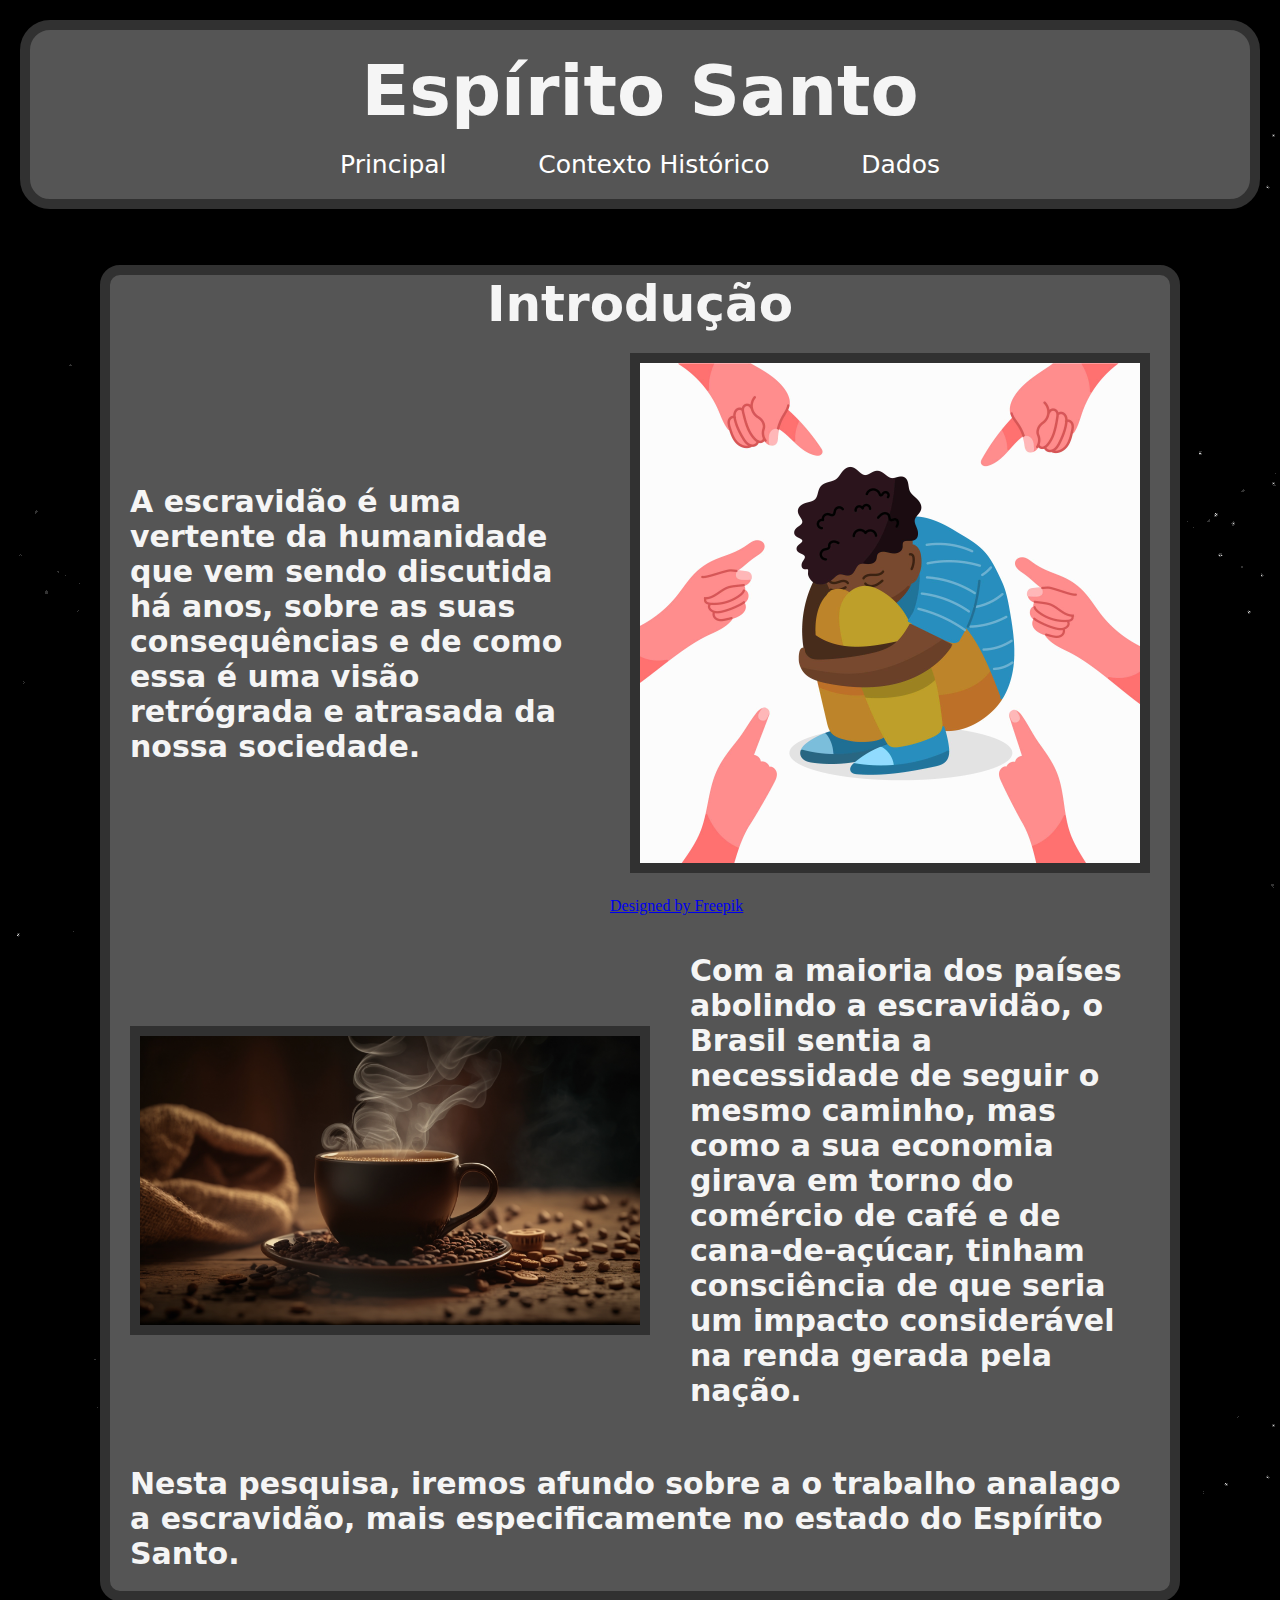
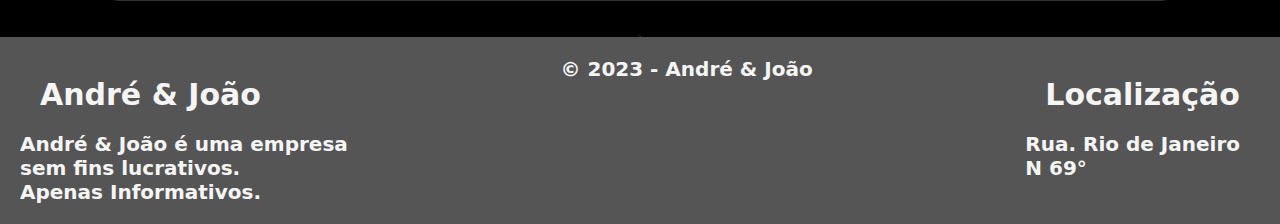
==== index.html @ 8867ce15 "Primeira versão" ====
<!DOCTYPE html>
<html lang="pt-BR">
<head>
    <meta charset="UTF-8">
    <meta http-equiv="X-UA-Compatible" content="IE=edge">
    <meta name="viewport" content="width=device-width, initial-scale=1.0">
    <link rel="stylesheet" href="./css/main.css">
    <link rel="stylesheet" href="./css/home.css">
    <title>Espírito Santo | Home</title>
</head>
<body>
    <header>
    <div class="head">
        <h1>Espírito Santo</h1>
    </div>
    <br>
        <div class="links">
            <a class="link" href="./index.html">Principal</a>
            <a class="link" href="./html/c_historico.html">Contexto Histórico</a>
            <a class="link" href="./html/dados.html">Dados</a>
        </div>    
    </header>
    <br><br>
<!------------------------------------------------------------------------------------------->
    <div class="texto">
        <h2>Introdução</h2>
        <div class="part1">
            <h3>A escravidão é uma vertente da humanidade que vem sendo discutida há anos, sobre as suas consequências e de como essa é uma visão retrógrada e atrasada da nossa sociedade.</h3>
            <div class="img1link">
            <img class="img1" src="./img/imagem1.jpg" alt="img1">
            <a href="http://www.freepik.com">Designed by Freepik</a>    
            </div>
        </div>
        <br>
        <div class="part2">
            <img class="img1" src="./img/imagem2.jpg" alt="img2">
            <h3>Com a maioria dos países abolindo a escravidão, o Brasil sentia a necessidade de seguir o mesmo caminho, mas como a sua economia girava em torno do comércio de café e de cana-de-açúcar, tinham consciência de que seria um impacto considerável na renda gerada pela nação.</h3>
        </div>
        <br>
        <h3>Nesta pesquisa, iremos afundo sobre a o trabalho analago a escravidão, mais especificamente no estado do Espírito Santo.</h3>
    </div>
<br><br>
    <footer>
        <div class="esquerda">
            <h3>André & João</h3>
            <h4>
                André & João é uma empresa<br>
                sem fins lucrativos.<br>
                Apenas Informativos.
            </h4>
        </div>
        <div class="center">
            <h4>© 2023 - André & João</h4>
        </div>
        <div class="direita">
            <h3>Localização</h3>
            <h4>
                Rua. Rio de Janeiro<br>
                N 69°
            </h4>
        </div>
    </footer>
</body>
</html>
---- css/main.css ----
*{
    margin: 0;
    padding:0;
}

body{
    background-image:url(../img/background.gif);
}

header{
    background-color: rgb(85, 85, 85);
    display: flex;
    flex-direction: column;
    align-items: center;
    padding: 20px;
    border: 10px solid rgb(49, 49, 49);
    border-radius: 30px;
    margin: 20px;
}

h1{
    font-family: system-ui, -apple-system, BlinkMacSystemFont, 'Segoe UI', Roboto, Oxygen, Ubuntu, Cantarell, 'Open Sans', 'Helvetica Neue', sans-serif;
    font-size: 70px;
    color: whitesmoke;
    margin: 0px;
}

.links{
    width: 600px;
    display: flex;
    justify-content: space-between;
}

.link{
    text-decoration: none;
    font-size: 25px;
    color: white;
    font-family: system-ui, -apple-system, BlinkMacSystemFont, 'Segoe UI', Roboto, Oxygen, Ubuntu, Cantarell, 'Open Sans', 'Helvetica Neue', sans-serif;
}

.link:hover{
    transition: 0.3s;
    transform: scale(1.10);
    cursor: pointer;
}

h2{
    font-family: system-ui, -apple-system, BlinkMacSystemFont, 'Segoe UI', Roboto, Oxygen, Ubuntu, Cantarell, 'Open Sans', 'Helvetica Neue', sans-serif;
    font-size: 50px;
    color: whitesmoke;
    margin: 0px;
}

footer{
    background-color: rgb(85, 85, 85);
    padding: 20px;
    display: flex;
    justify-content: space-between;
}

h3{
    font-family: system-ui, -apple-system, BlinkMacSystemFont, 'Segoe UI', Roboto, Oxygen, Ubuntu, Cantarell, 'Open Sans', 'Helvetica Neue', sans-serif;
    font-size: 30px;
    color: whitesmoke;
    margin: 0px;
    padding: 20px;
}

h4{
    font-family: system-ui, -apple-system, BlinkMacSystemFont, 'Segoe UI', Roboto, Oxygen, Ubuntu, Cantarell, 'Open Sans', 'Helvetica Neue', sans-serif;
    font-size: 20px;
    color: whitesmoke;
    margin: 0px;
}
---- css/home.css ----
.texto{
    display: flex;
    flex-direction: column;
    align-items: center;
    background-color: rgb(85, 85, 85);
    border: 10px solid rgb(49, 49, 49);
    margin-right: 100px;
    margin-left: 100px;
    border-radius: 20px;
}

.img1{
    width: 500px;
    border: 10px solid rgb(49, 49, 49);
    margin: 20px;
}

.part1{
    display: flex;
    align-items: center;
    justify-content: space-between;
}

.part2{
    display: flex;
    align-items: center;
    justify-content: space-between;
}
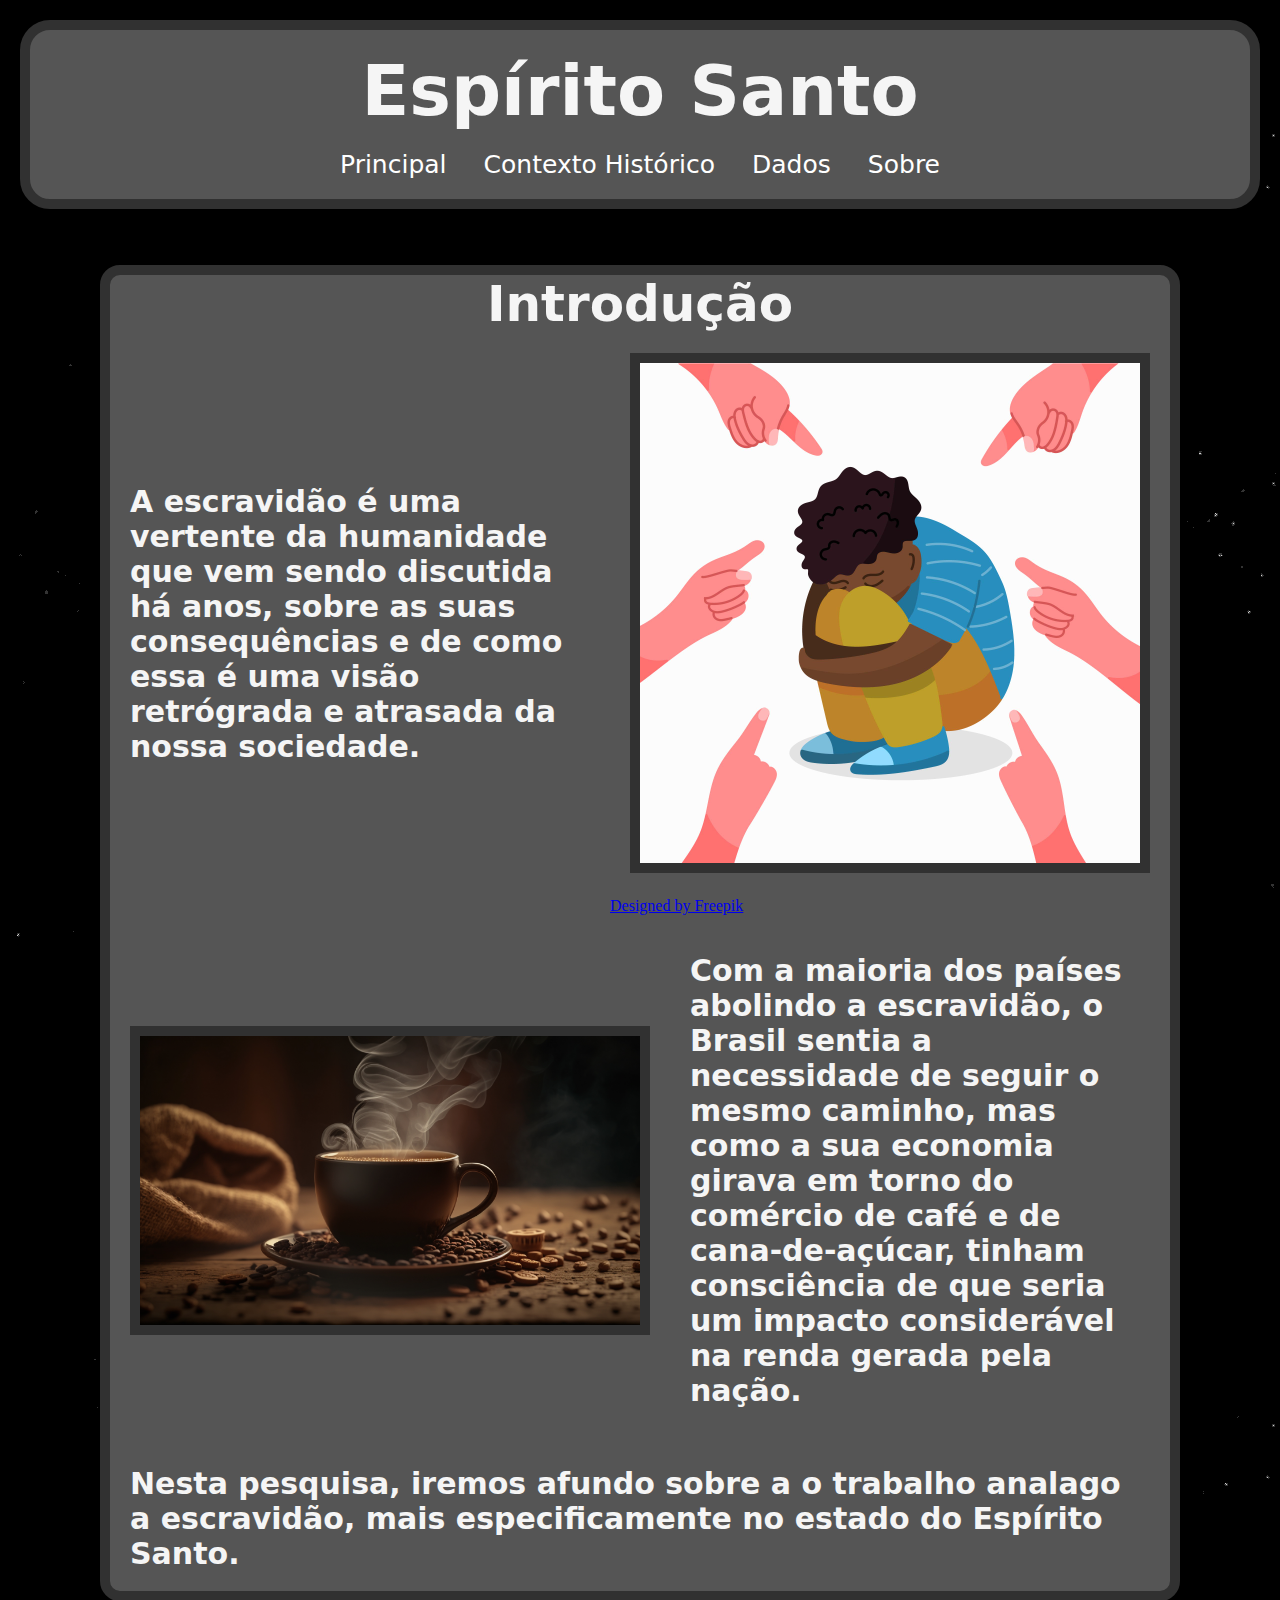
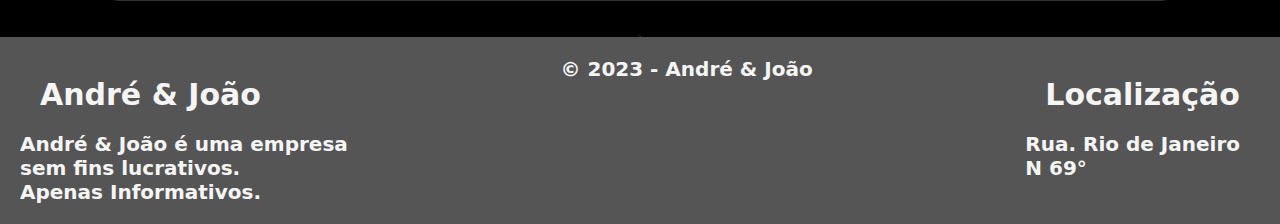
==== commit b9490ac9: "Versão 1.0" ====
--- a/index.html
+++ b/index.html
@@ -18,6 +18,7 @@
             <a class="link" href="./index.html">Principal</a>
             <a class="link" href="./html/c_historico.html">Contexto Histórico</a>
             <a class="link" href="./html/dados.html">Dados</a>
+            <a class="link" href="./html/dados.html">Sobre</a>
         </div>    
     </header>
     <br><br>
--- a/css/main.css
+++ b/css/main.css
@@ -71,4 +71,93 @@
     font-size: 20px;
     color: whitesmoke;
     margin: 0px;
-} +} 
+
+.texto{
+    display: flex;
+    flex-direction: column;
+    align-items: center;
+    background-color: rgb(85, 85, 85);
+    border: 10px solid rgb(49, 49, 49);
+    margin-right: 100px;
+    margin-left: 100px;
+    border-radius: 20px;
+}
+
+.img1{
+    width: 500px;
+    border: 10px solid rgb(49, 49, 49);
+    margin: 20px;
+}
+
+.part1{
+    display: flex;
+    align-items: center;
+    justify-content: space-between;
+}
+
+.part2{
+    display: flex;
+    align-items: center;
+    justify-content: space-between;
+}
+
+  @media screen and (max-width: 580px) {
+    h1 {
+      font-size: 40px;
+    }
+    
+    header{
+        background-color: rgb(85, 85, 85);
+        display: flex;
+        flex-direction: column;
+        align-items: center;
+        padding: 20px;
+        border: 10px solid rgb(49, 49, 49);
+        border-radius: 30px;
+        margin: 20px;
+    }
+
+    .links{
+        width: 600px;
+        display: flex;
+        flex-direction: column;
+        align-items: center;
+    }
+    
+    .part1{
+        display: flex;
+        flex-direction: column;
+        align-items: center;
+    }
+
+    .part2{
+        display: flex;
+        flex-direction: column;
+        align-items: center;
+    }
+
+    .img1{
+        width: 200px;
+        border: 10px solid rgb(49, 49, 49);
+        margin: 20px;
+    }
+
+    h2 {
+      font-size: 30px;
+    }
+  
+    h3 {
+      font-size: 25px;
+    }
+  
+    h4 {
+      font-size: 18px;
+    }
+  
+    .texto {
+      margin-right: 10px;
+      margin-left: 10px;
+    }
+  }
+  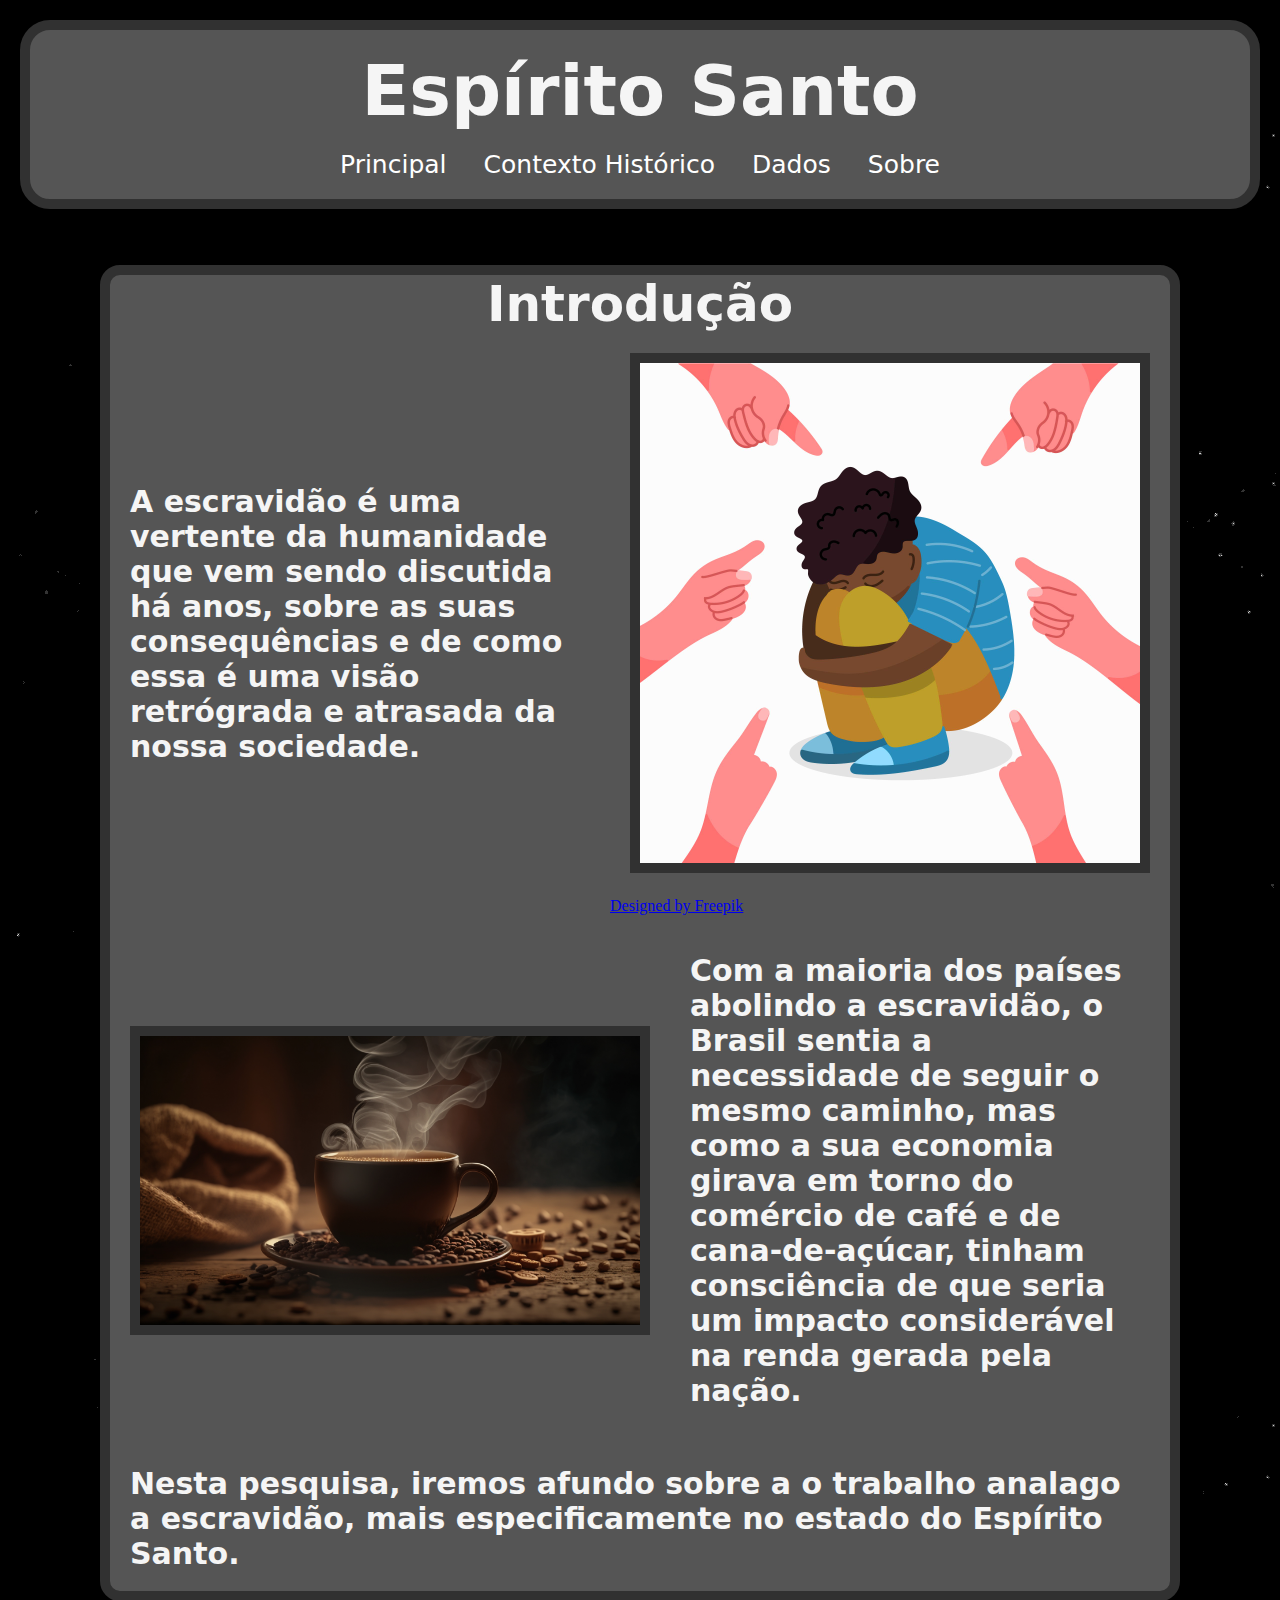
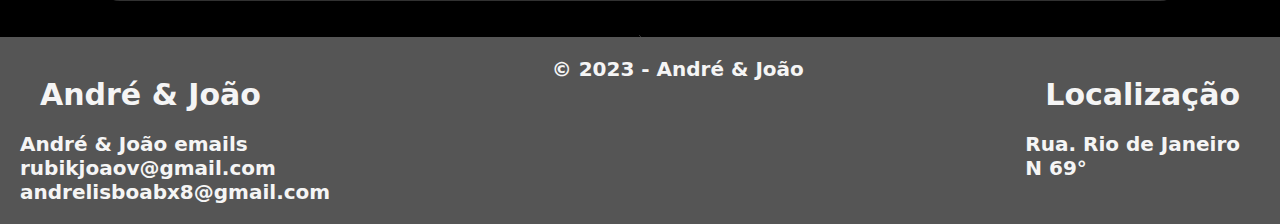
==== commit ac0d2145: "coisa boa" ====
--- a/index.html
+++ b/index.html
@@ -45,9 +45,9 @@
         <div class="esquerda">
             <h3>André & João</h3>
             <h4>
-                André & João é uma empresa<br>
-                sem fins lucrativos.<br>
-                Apenas Informativos.
+                André & João emails<br>
+                rubikjoaov@gmail.com<br>
+                andrelisboabx8@gmail.com
             </h4>
         </div>
         <div class="center">
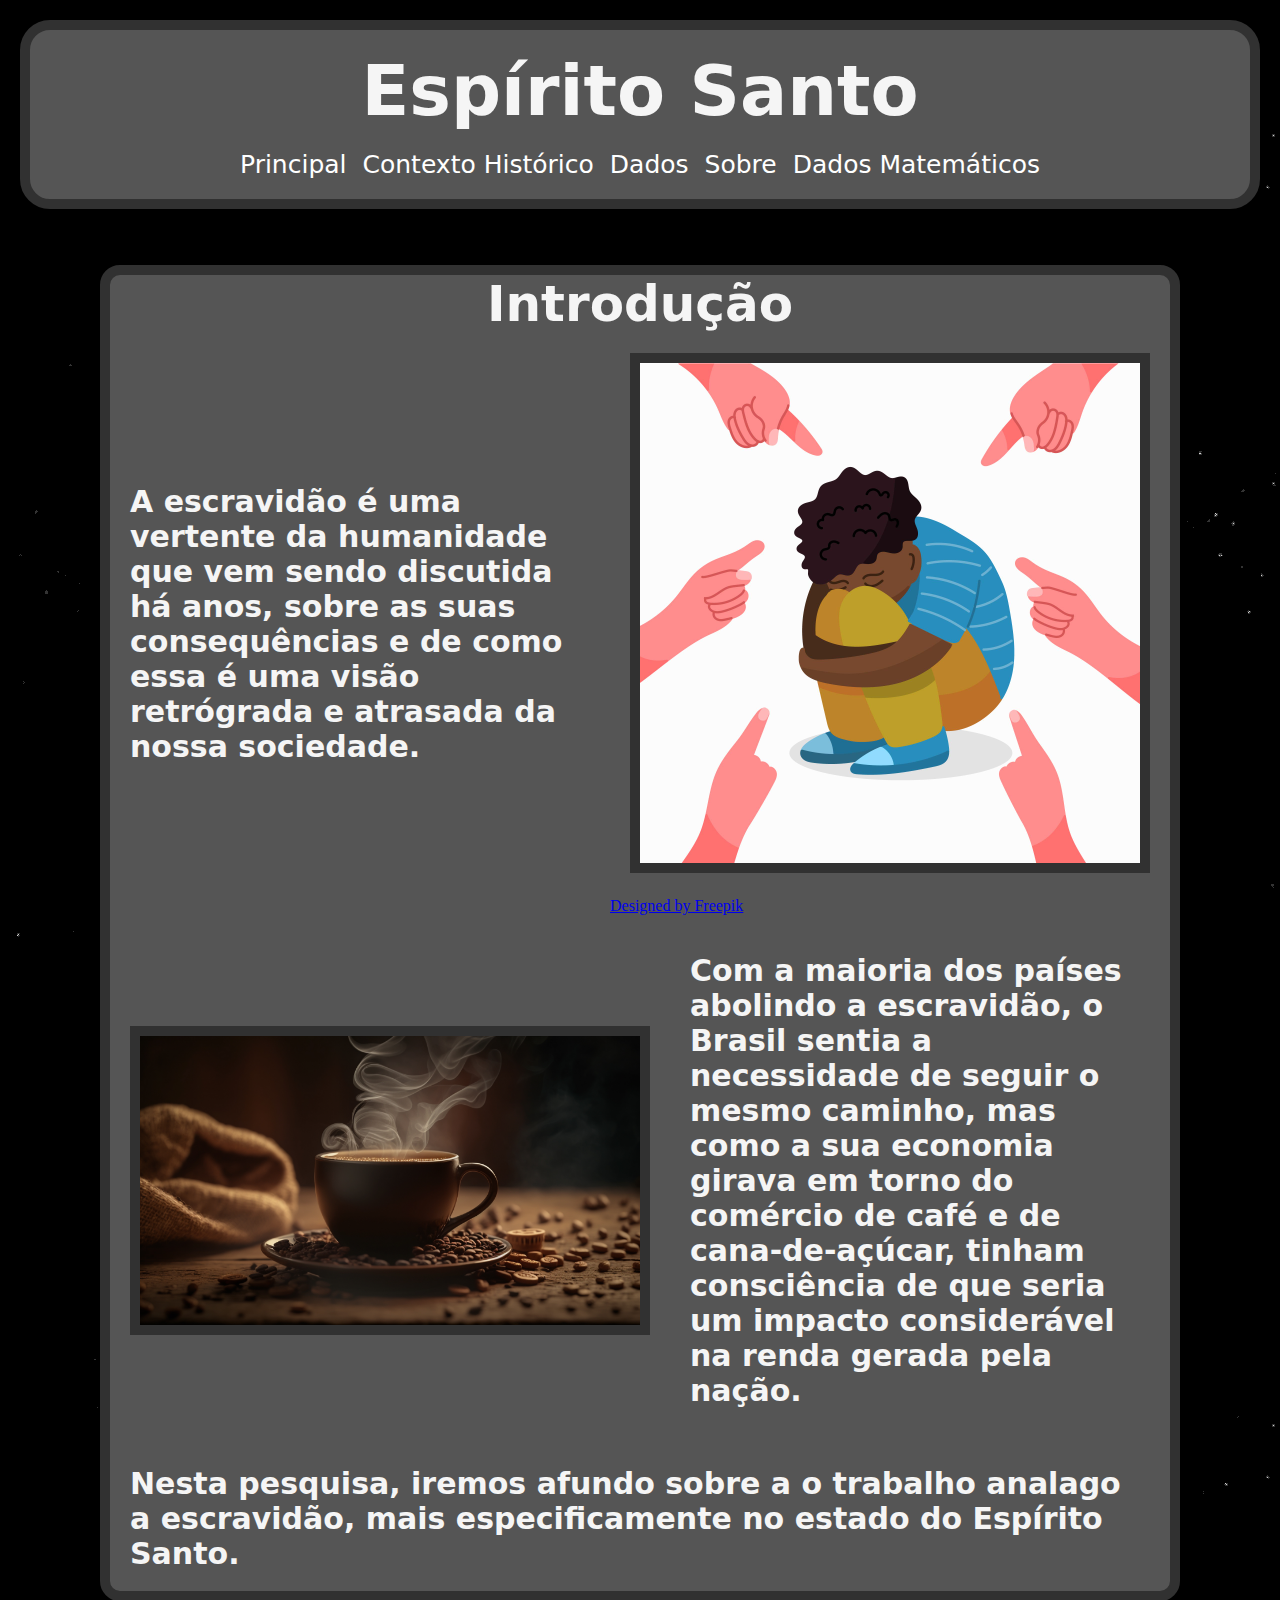
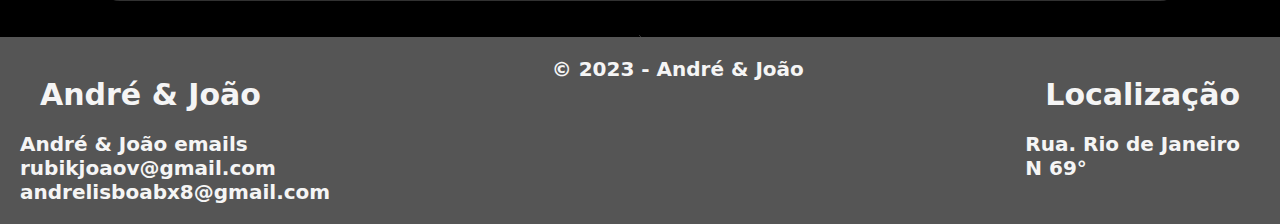
==== commit be523c5a: "Versão Final" ====
--- a/index.html
+++ b/index.html
@@ -4,6 +4,7 @@
     <meta charset="UTF-8">
     <meta http-equiv="X-UA-Compatible" content="IE=edge">
     <meta name="viewport" content="width=device-width, initial-scale=1.0">
+    <link rel="shortcut icon" href="./img/favicon.webp" type="image/webp">
     <link rel="stylesheet" href="./css/main.css">
     <link rel="stylesheet" href="./css/home.css">
     <title>Espírito Santo | Home</title>
@@ -19,6 +20,7 @@
             <a class="link" href="./html/c_historico.html">Contexto Histórico</a>
             <a class="link" href="./html/dados.html">Dados</a>
             <a class="link" href="./html/dados.html">Sobre</a>
+            <a class="link" href="./html/dados_matematicos.html">Dados Matemáticos</a>
         </div>    
     </header>
     <br><br>
--- a/css/main.css
+++ b/css/main.css
@@ -26,7 +26,7 @@
 }
 
 .links{
-    width: 600px;
+    width: 800px;
     display: flex;
     justify-content: space-between;
 }
@@ -159,5 +159,29 @@
       margin-right: 10px;
       margin-left: 10px;
     }
+    .footer{
+        background-color: rgb(85, 85, 85);
+        padding: 20px;
+        display: flex;
+        flex-direction: column;
+        align-items: center;
+    }
   }
+  .botao{
+    display: flex;
+    justify-content: center;
+    align-items: center;
+  }
+  .olamundo{
+    
+        display: flex;
+        flex-direction: column;
+        align-items: center;
+        background-color: rgb(49, 49, 49);
+        border: 10px solid rgb(85, 85, 85);
+        margin-right: 100px;
+        margin-left: 100px;
+        border-radius: 20px;
+        color: white
+    }
   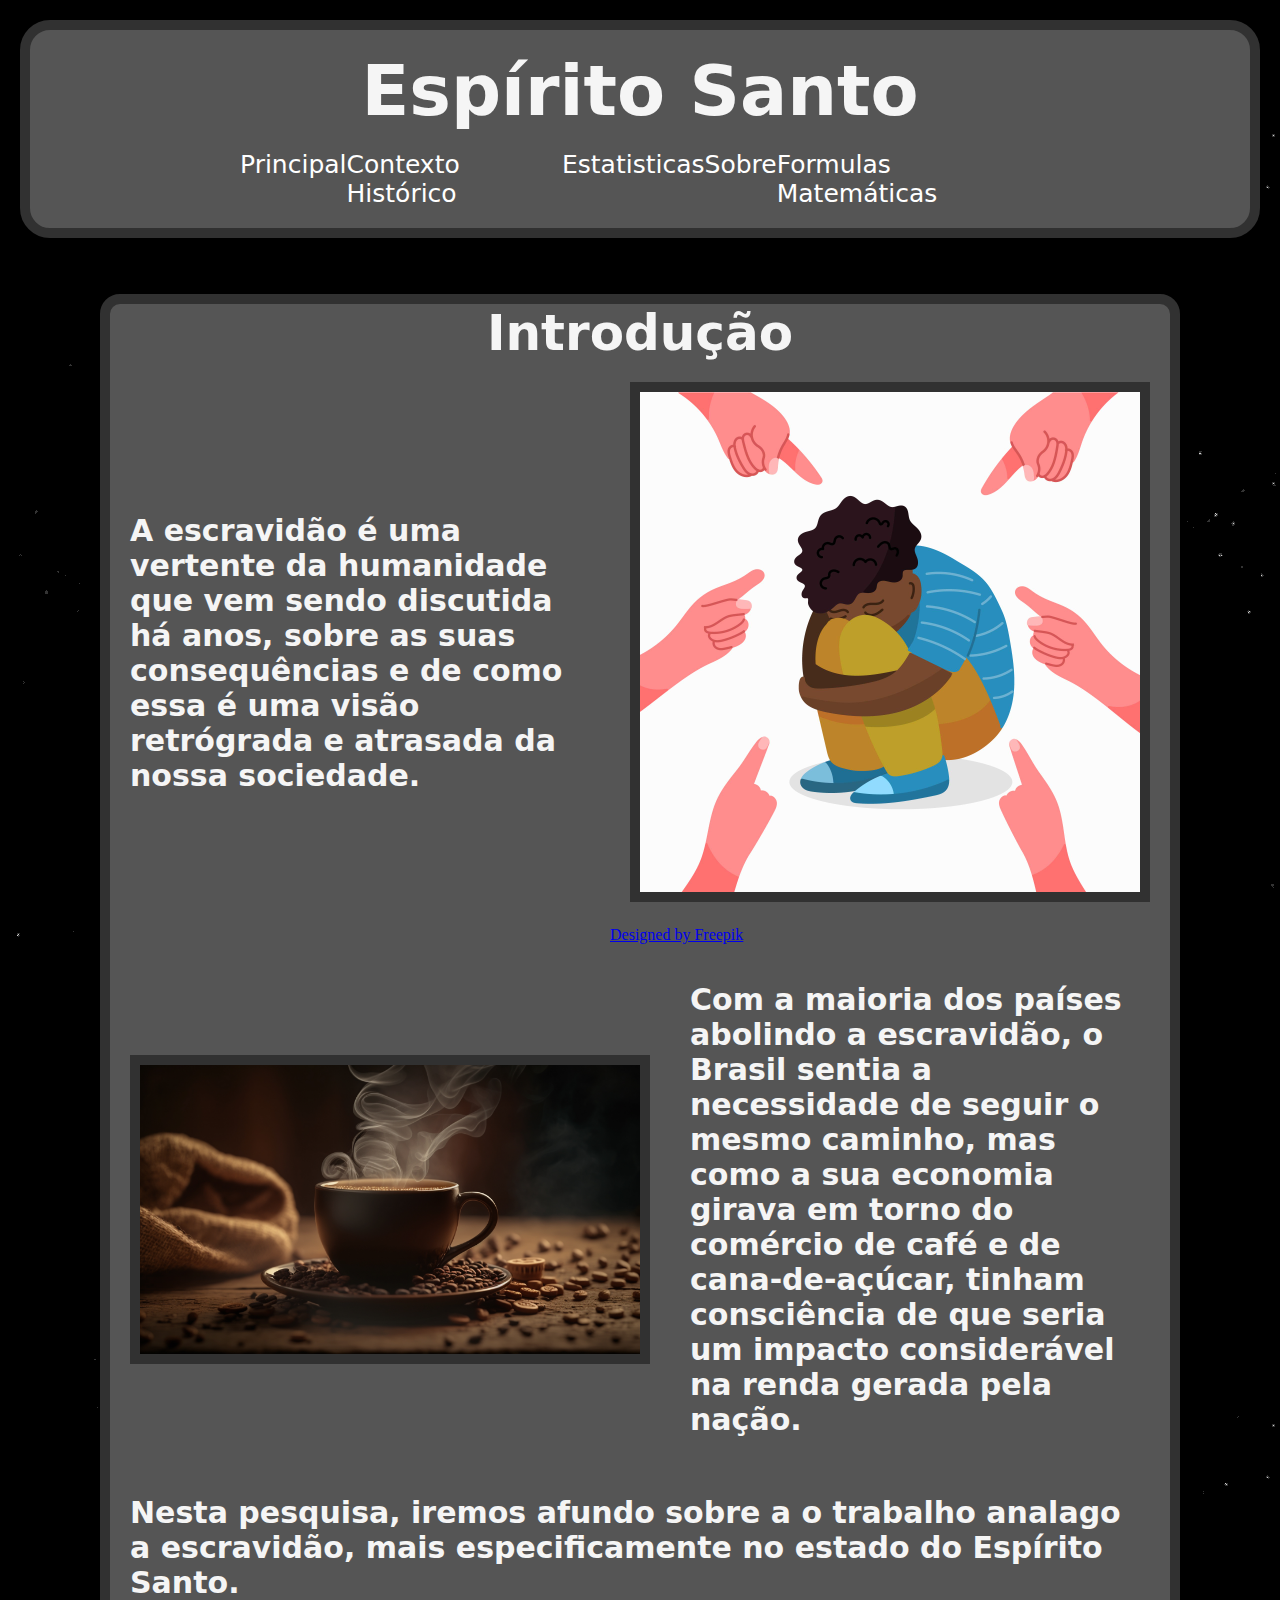
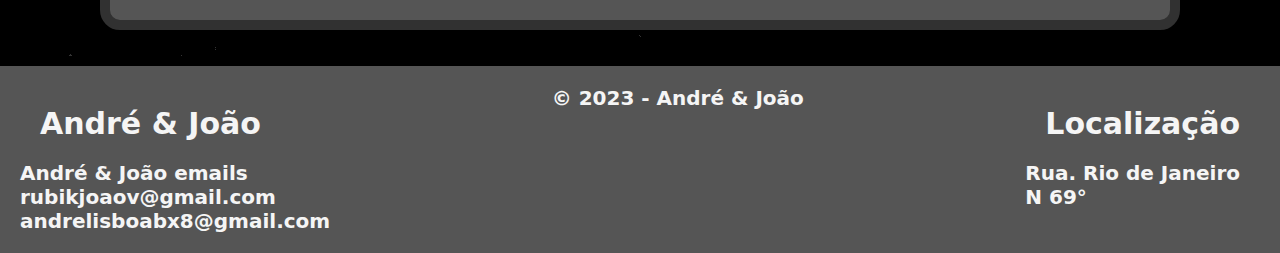
==== commit c4920399: "Versão Final 2" ====
--- a/index.html
+++ b/index.html
@@ -18,9 +18,9 @@
         <div class="links">
             <a class="link" href="./index.html">Principal</a>
             <a class="link" href="./html/c_historico.html">Contexto Histórico</a>
-            <a class="link" href="./html/dados.html">Dados</a>
+            <a class="link" href="./html/dados.html">Estatisticas</a>
             <a class="link" href="./html/dados.html">Sobre</a>
-            <a class="link" href="./html/dados_matematicos.html">Dados Matemáticos</a>
+            <a class="link" href="./html/dados_matematicos.html">Formulas Matemáticas</a>
         </div>    
     </header>
     <br><br>
